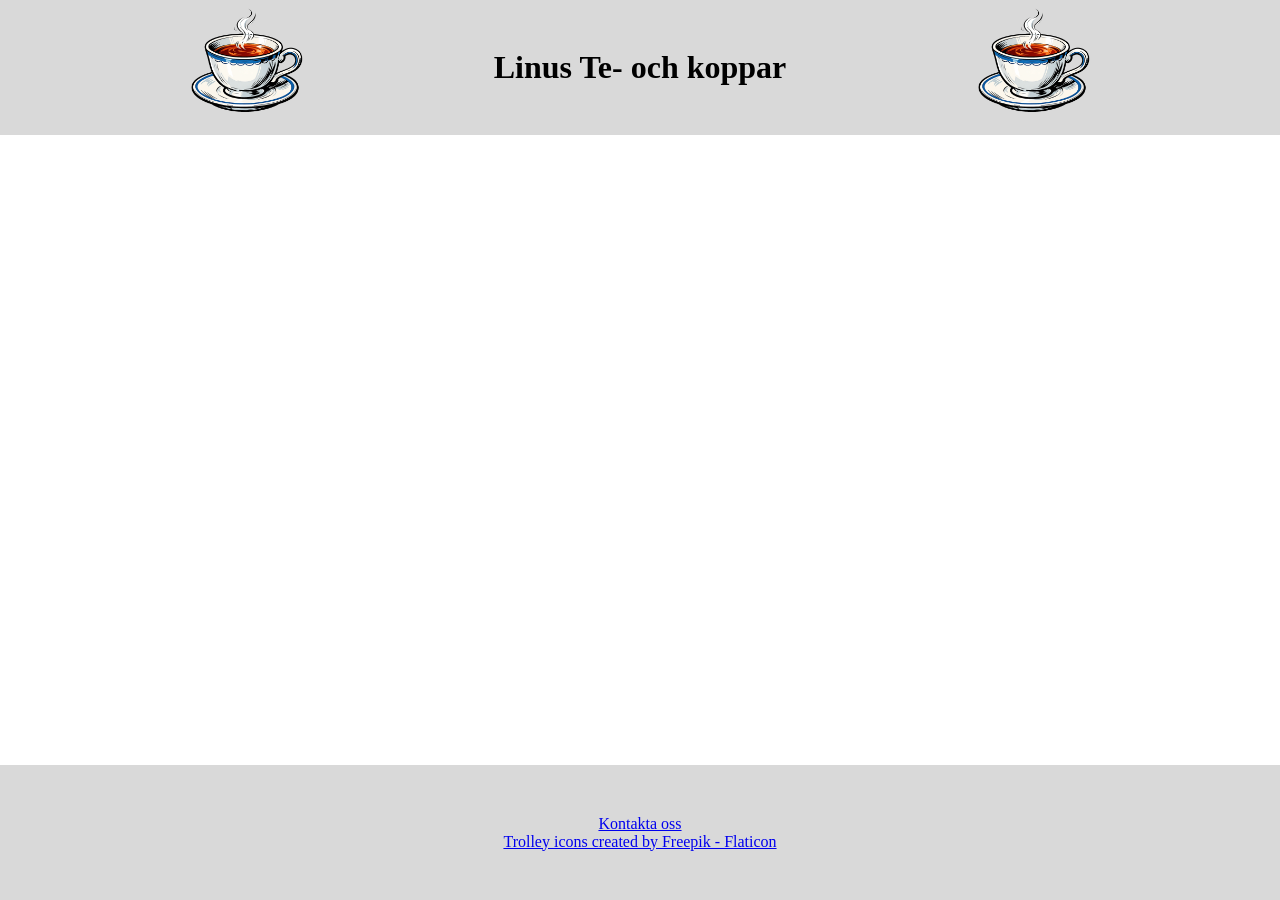
==== kundvagn.html @ 42eaf223 "RWD done, started on 2nd page" ====
<!DOCTYPE html>
<html lang="sv">
<head>
    <meta charset="UTF-8">
    <meta name="viewport" content="width=device-width, initial-scale=1.0">
    <link href="./style2.css" rel="stylesheet">
    <title>Kundvagn</title>
</head>
<body>
    <header>
        <img src="./img/Logo.webp" alt="logo" id="logo1">
        <h1>Linus Te- och koppar</h1>
        <img src="./img/Logo.webp" alt="logo" id="logo2">
    </header>
    <footer>
        <a href="mailto:kalle@anka.se">Kontakta oss</a>
        <a href="https://www.flaticon.com/free-icons/trolley" class="credit" title="trolley icons">Trolley icons created by Freepik - Flaticon</a>
    </footer>

</body>
</html>
---- style2.css ----
body{

}

#logo1, #logo2, #void{
    height: 15vh;
}

header{
    position: fixed;
    left:0;
    top:0;
    width: 100vw;
    height: 15vh;
    display:flex;
    justify-content: space-evenly;
    align-items: center;
}
footer{
    position:fixed;
    top:85vh;
    left:0;
    width: 100vw;
    height: 15vh;
    display:flex;
    flex-direction: column;
    align-items: center;
    justify-content: center;
}
header, footer{
    background-color: #d9d9d9;
}
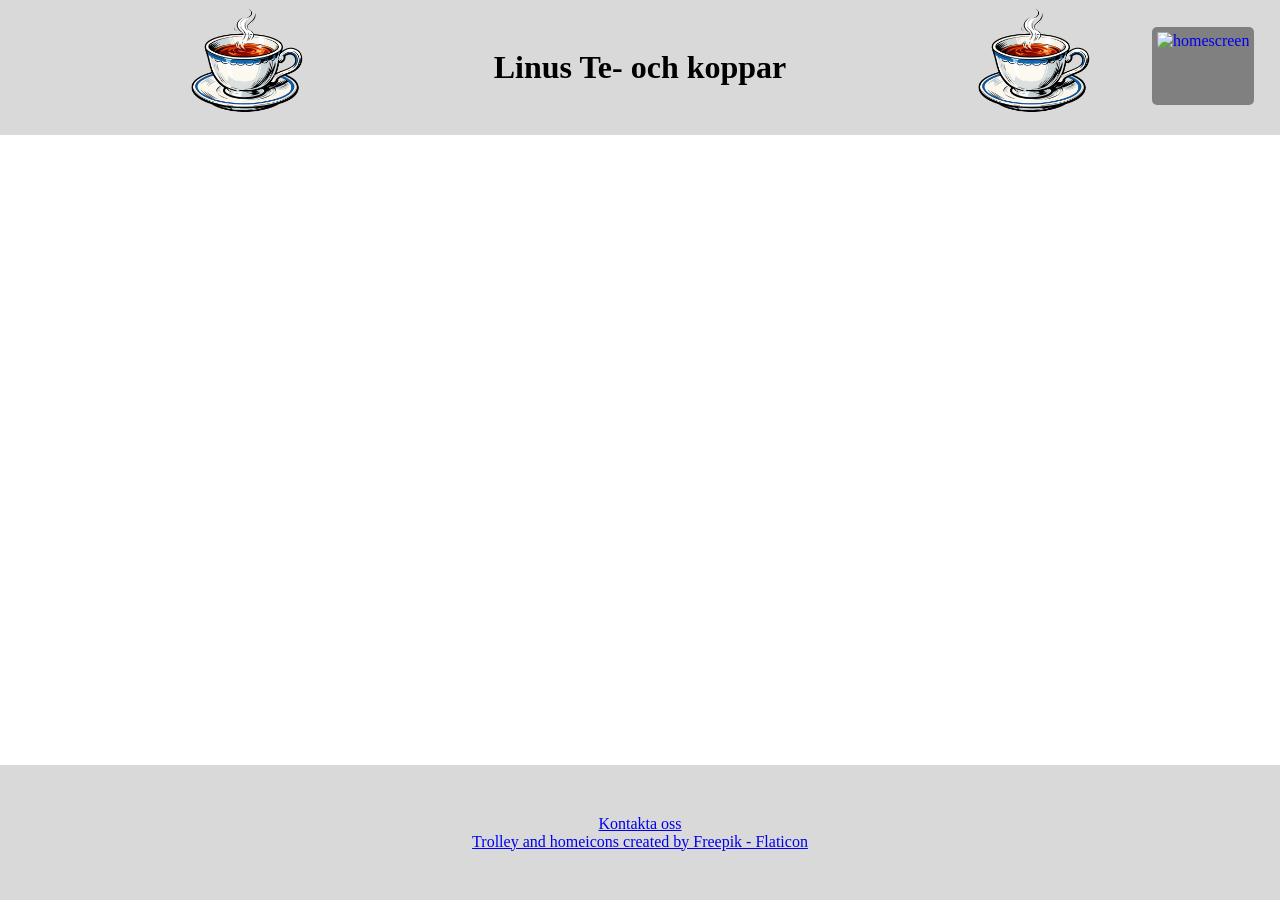
==== commit b1a83ecf: "Ready for localStorage" ====
--- a/kundvagn.html
+++ b/kundvagn.html
@@ -5,6 +5,7 @@
     <meta name="viewport" content="width=device-width, initial-scale=1.0">
     <link href="./style2.css" rel="stylesheet">
     <title>Kundvagn</title>
+    <script defer src="./script2.js"></script>
 </head>
 <body>
     <header>
@@ -12,9 +13,14 @@
         <h1>Linus Te- och koppar</h1>
         <img src="./img/Logo.webp" alt="logo" id="logo2">
     </header>
+    <nav>
+        <a href="./index.html" ><img src="./img/home.png" alt="homescreen" id="home"></a>
+    </nav>
+
+
     <footer>
         <a href="mailto:kalle@anka.se">Kontakta oss</a>
-        <a href="https://www.flaticon.com/free-icons/trolley" class="credit" title="trolley icons">Trolley icons created by Freepik - Flaticon</a>
+        <a href="https://www.flaticon.com/free-icons/home" class="credit" title="trolley icons">Trolley and homeicons created by Freepik - Flaticon</a>
     </footer>
 
 </body>
--- a/style2.css
+++ b/style2.css
@@ -27,6 +27,15 @@
     align-items: center;
     justify-content: center;
 }
+#home{
+    background-color: gray;
+    border-radius: 5px;
+    padding:5px;
+    height:7.5vh;
+    top:3vh;
+    left: 90vw;
+    position: fixed;
+}
 header, footer{
     background-color: #d9d9d9;
 }
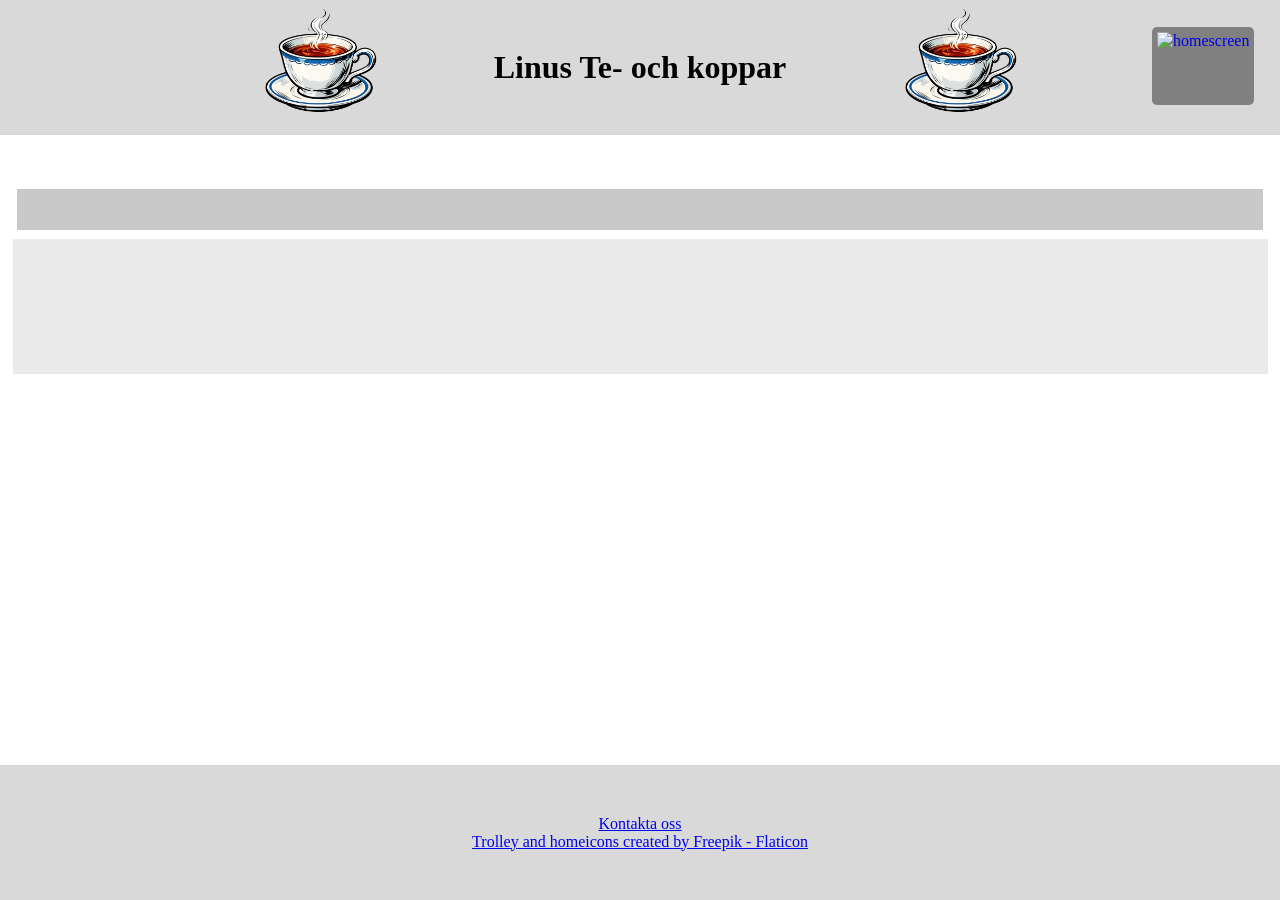
==== commit f90ca93c: "More localStorage" ====
--- a/kundvagn.html
+++ b/kundvagn.html
@@ -7,7 +7,7 @@
     <title>Kundvagn</title>
     <script defer src="./script2.js"></script>
 </head>
-<body>
+<body onload="LoadShoppingList()">
     <header>
         <img src="./img/Logo.webp" alt="logo" id="logo1">
         <h1>Linus Te- och koppar</h1>
@@ -17,6 +17,12 @@
         <a href="./index.html" ><img src="./img/home.png" alt="homescreen" id="home"></a>
     </nav>
 
+    <main>
+        <ul>
+        </ul>
+    </main>
+        <div id="void"></div> <!-- Används för att starta skroll-hjulet lite tidigare -->
+
 
     <footer>
         <a href="mailto:kalle@anka.se">Kontakta oss</a>
--- a/style2.css
+++ b/style2.css
@@ -2,8 +2,12 @@
 
 }
 
+
 #logo1, #logo2, #void{
     height: 15vh;
+}
+#logo1, #logo2{
+    display:none;
 }
 
 header{
@@ -13,8 +17,31 @@
     width: 100vw;
     height: 15vh;
     display:flex;
-    justify-content: space-evenly;
+    justify-content: space-around;
     align-items: center;
+    h1{
+        position: absolute;
+    }
+}
+
+div{
+    display:flex;
+    background-color: #eaeaea;
+    margin:0.5vh;
+    align-items: center;
+
+}
+main{
+    display: grid;
+    grid-template-columns: 1fr;
+    background-color: #c8c8c8;
+    margin:1vh;
+    margin-top:21vh;
+    padding-bottom: 1vh;
+    img{
+    max-height: 5vh;
+    max-width: 5vw;
+}
 }
 footer{
     position:fixed;
@@ -38,4 +65,19 @@
 }
 header, footer{
     background-color: #d9d9d9;
+}
+
+
+
+@media screen and ((min-width:641px) and (max-width:1007px)){
+    #logo1{
+        display:initial;
+        padding-right: 50vw;
+    }   
+}
+
+@media screen and (min-width:1008px){
+    #logo1, #logo2{
+        display:initial;
+    }
 }
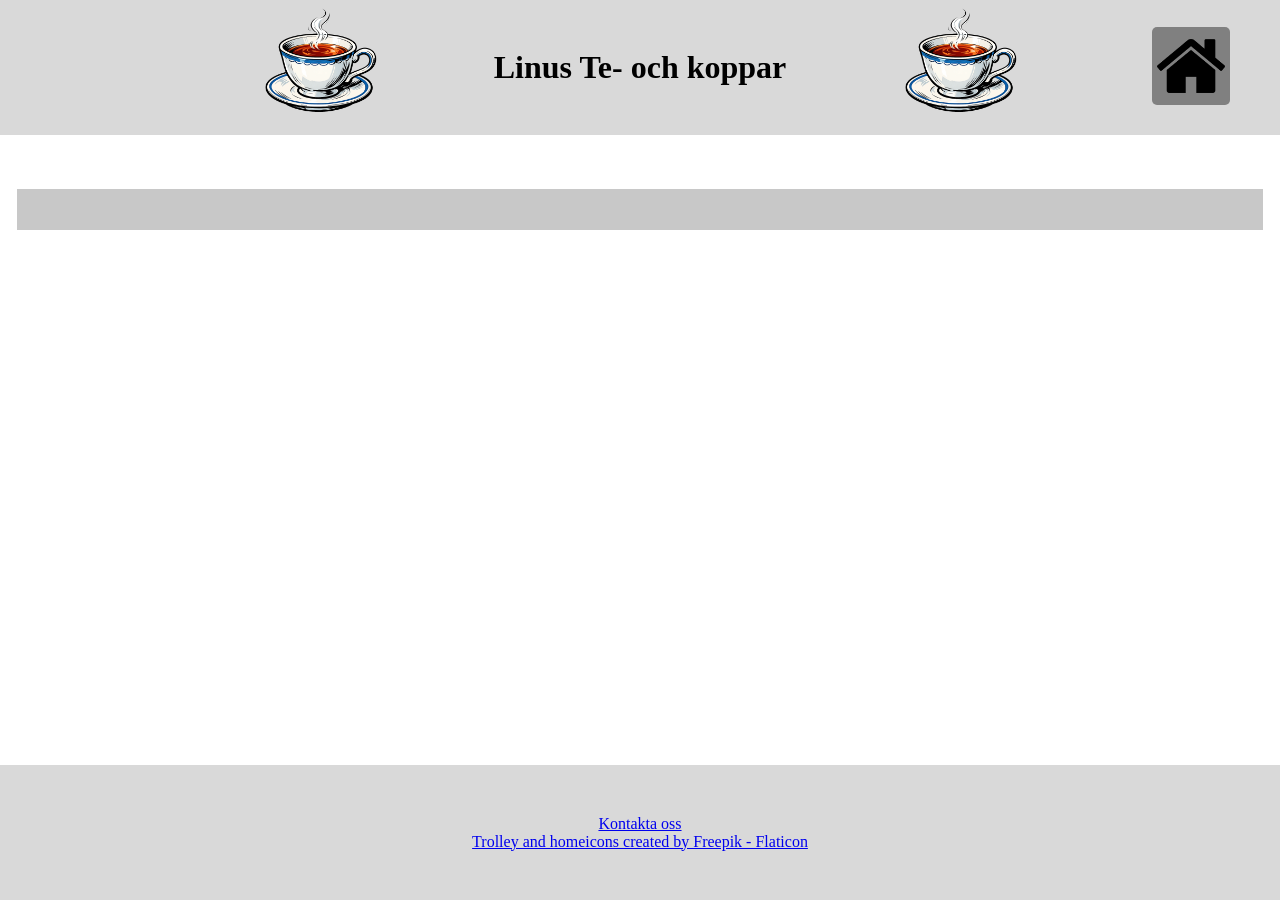
==== commit fbc89674: "Images converted to webp" ====
--- a/kundvagn.html
+++ b/kundvagn.html
@@ -14,7 +14,7 @@
         <img src="./img/Logo.webp" alt="logo" id="logo2">
     </header>
     <nav>
-        <a href="./index.html" ><img src="./img/home.png" alt="homescreen" id="home"></a>
+        <a href="./index.html" ><img src="./img/home.webp" alt="homescreen" id="home"></a>
     </nav>
 
     <main>
--- a/style2.css
+++ b/style2.css
@@ -5,6 +5,9 @@
 
 #logo1, #logo2, #void{
     height: 15vh;
+}
+#void{
+
 }
 #logo1, #logo2{
     display:none;
@@ -24,13 +27,7 @@
     }
 }
 
-div{
-    display:flex;
-    background-color: #eaeaea;
-    margin:0.5vh;
-    align-items: center;
 
-}
 main{
     display: grid;
     grid-template-columns: 1fr;
@@ -39,9 +36,15 @@
     margin-top:21vh;
     padding-bottom: 1vh;
     img{
-    max-height: 5vh;
-    max-width: 5vw;
-}
+        max-height: 5vh;
+        max-width: 5vw;
+    }
+    div{
+        display:flex;
+        background-color: #eaeaea;
+        margin:0.5vh;
+        align-items: center;
+    }
 }
 footer{
     position:fixed;
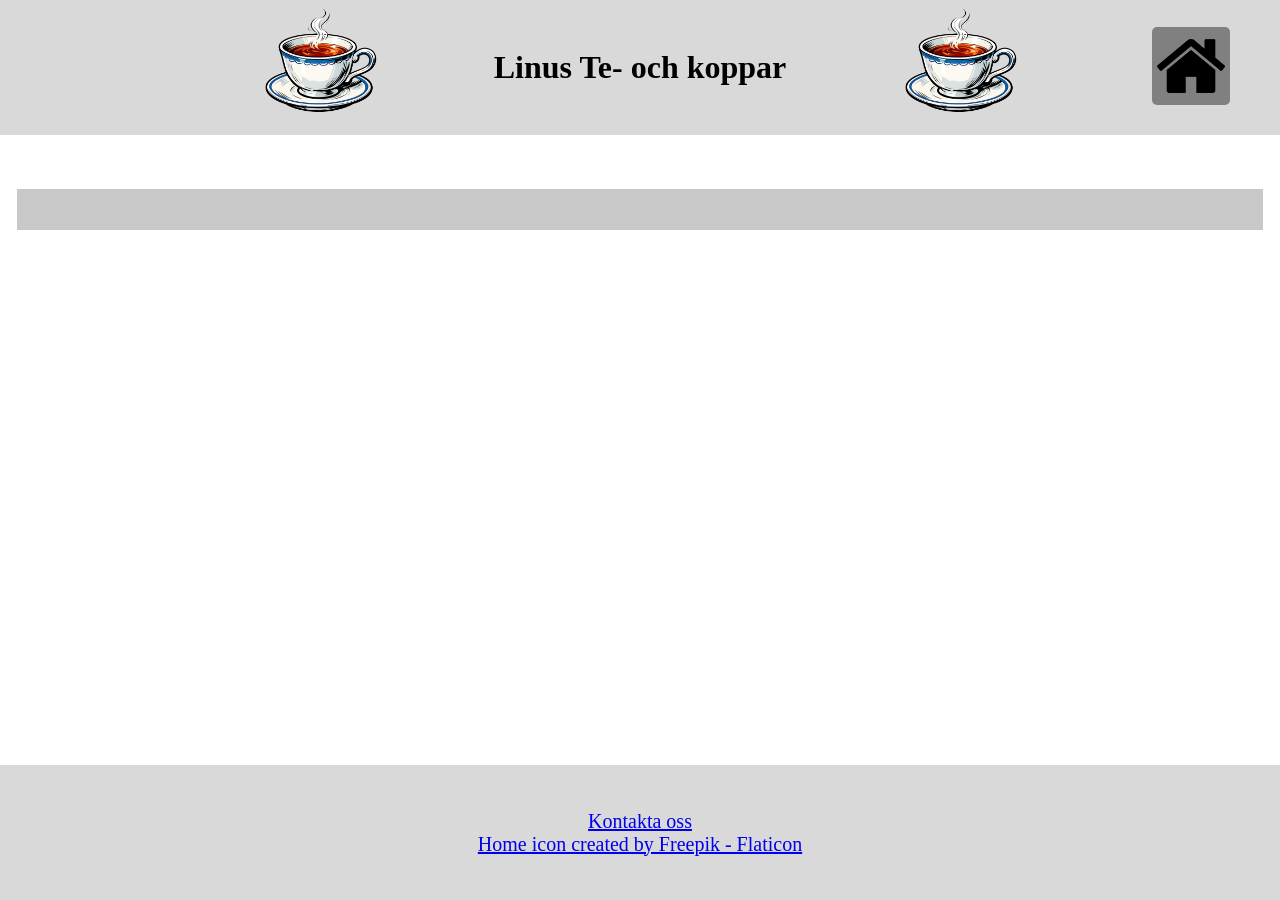
==== commit ef7cd50f: "Randomizing the products, moved the local storage call for store page" ====
--- a/kundvagn.html
+++ b/kundvagn.html
@@ -26,7 +26,7 @@
 
     <footer>
         <a href="mailto:kalle@anka.se">Kontakta oss</a>
-        <a href="https://www.flaticon.com/free-icons/home" class="credit" title="trolley icons">Trolley and homeicons created by Freepik - Flaticon</a>
+        <a href="https://www.flaticon.com/free-icons/home" class="credit" title="trolley icons">Home icon created by Freepik - Flaticon</a>
     </footer>
 
 </body>
--- a/style2.css
+++ b/style2.css
@@ -56,6 +56,9 @@
     flex-direction: column;
     align-items: center;
     justify-content: center;
+    a{
+        font-size: 125%
+    }
 }
 #home{
     background-color: gray;
